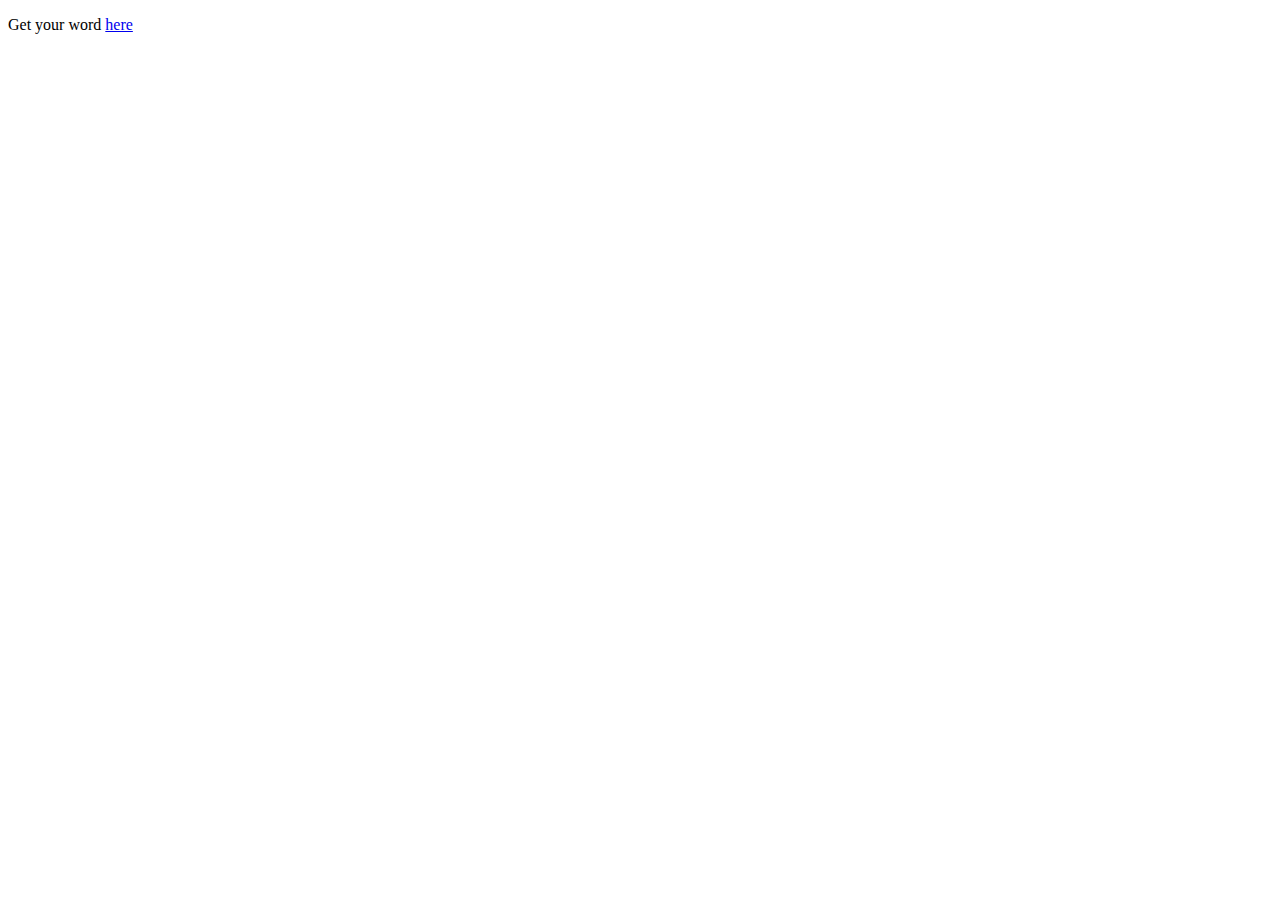
==== src/main/resources/static/index.html @ 777a654e "Initial commit" ====
<!DOCTYPE HTML>
<html>
<head>
    <title>Getting Started: Serving Web Content</title>
    <meta http-equiv="Content-Type" content="text/html; charset=UTF-8"/>
</head>
<body>
<p>Get your word <a href="/word">here</a></p>
</body>
</html>
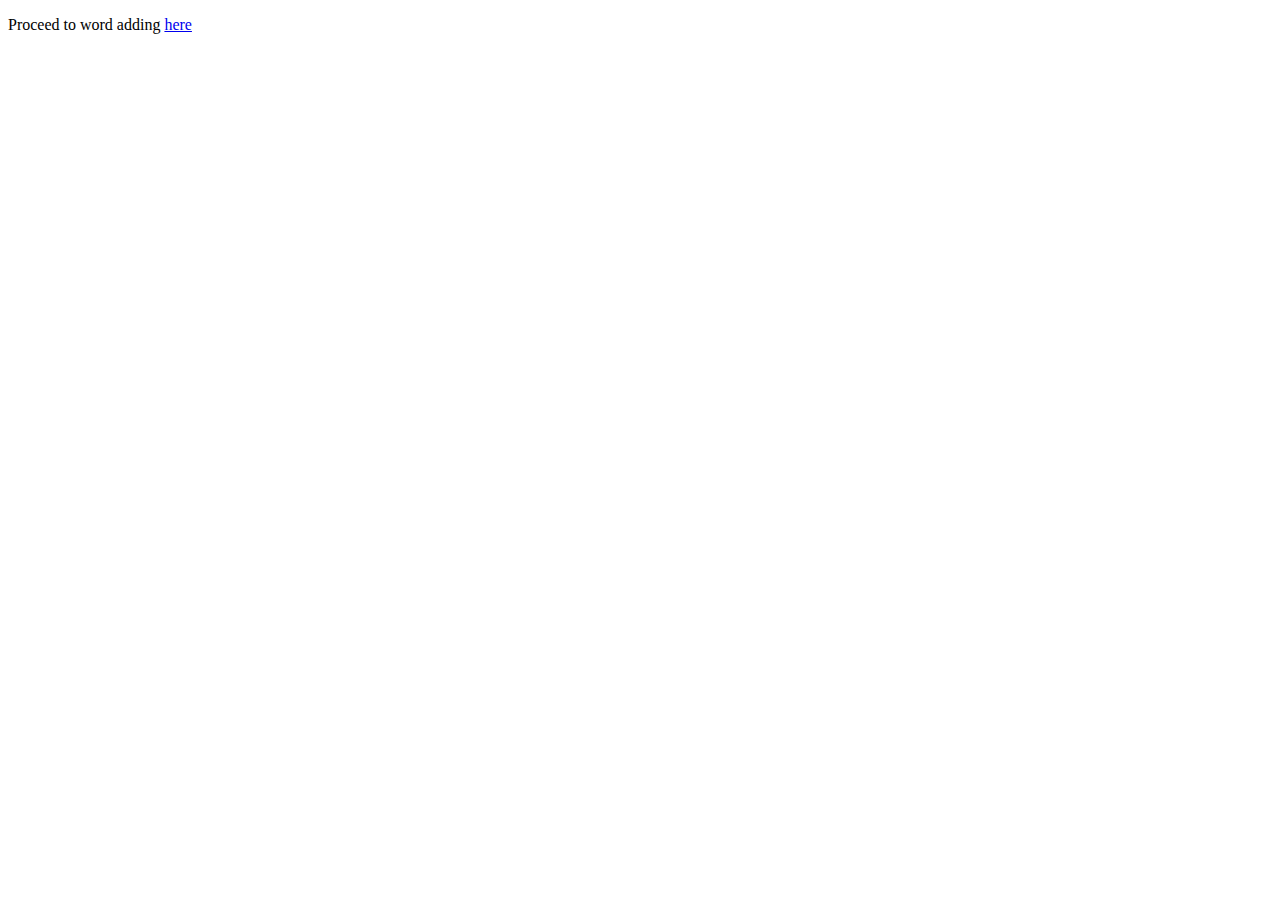
==== commit d438c336: "code cleanup" ====
--- a/src/main/resources/static/index.html
+++ b/src/main/resources/static/index.html
@@ -1,10 +1,10 @@
-<!DOCTYPE HTML>
-<html>
-<head>
-    <title>Getting Started: Serving Web Content</title>
-    <meta http-equiv="Content-Type" content="text/html; charset=UTF-8"/>
-</head>
-<body>
-<p>Get your word <a href="/word">here</a></p>
-</body>
+<!DOCTYPE HTML>
+<html>
+<head>
+    <title>Start page</title>
+    <meta http-equiv="Content-Type" content="text/html; charset=UTF-8"/>
+</head>
+<body>
+<p>Proceed to word adding <a href="/word">here</a></p>
+</body>
 </html>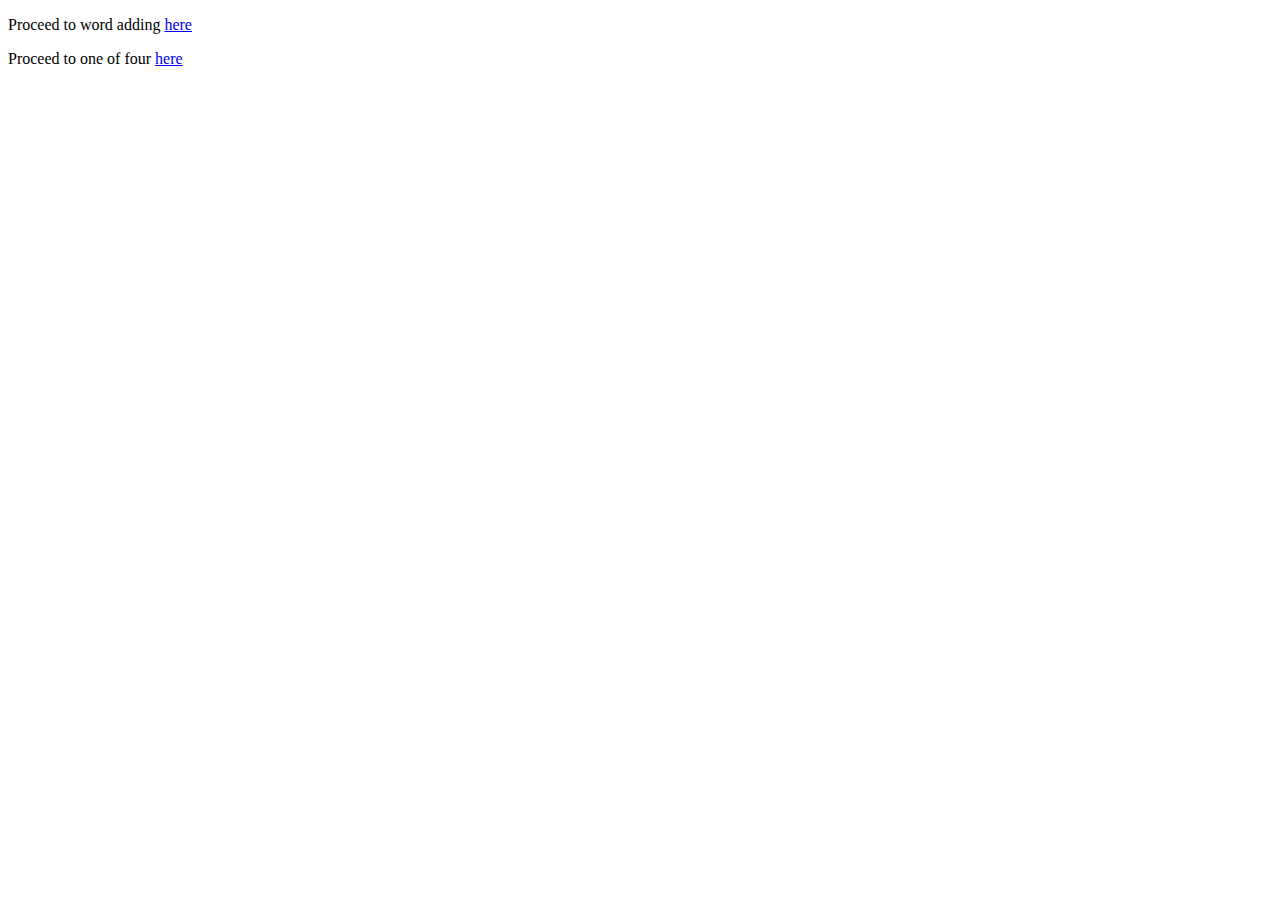
==== commit ca82d364: "Added fourWords basic logic" ====
--- a/src/main/resources/static/index.html
+++ b/src/main/resources/static/index.html
@@ -6,5 +6,6 @@
 </head>
 <body>
 <p>Proceed to word adding <a href="/word">here</a></p>
+<p>Proceed to one of four <a href="/fourWords">here</a></p>
 </body>
 </html>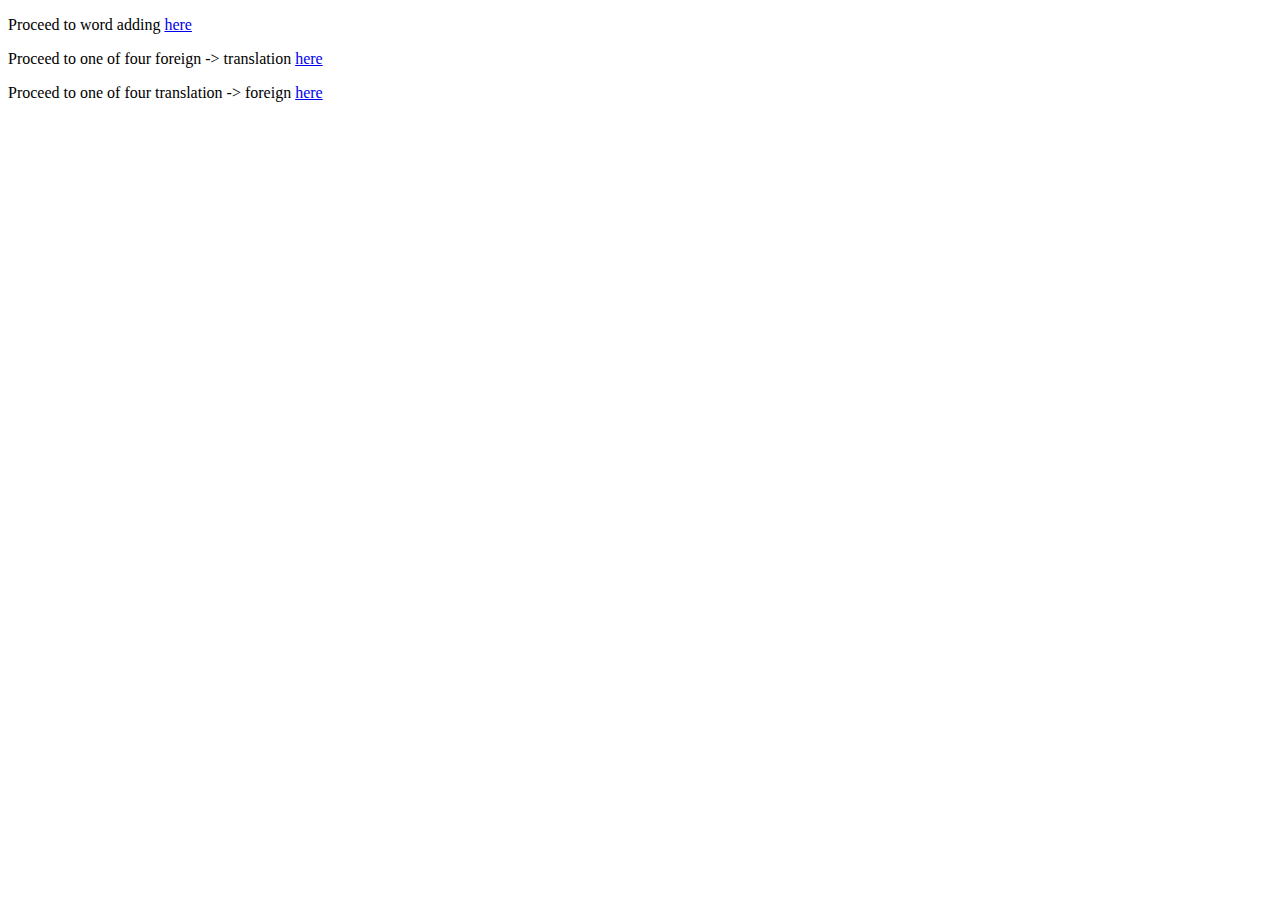
==== commit 08ef914a: "Decoupled four words logics" ====
--- a/src/main/resources/static/index.html
+++ b/src/main/resources/static/index.html
@@ -6,6 +6,7 @@
 </head>
 <body>
 <p>Proceed to word adding <a href="/word">here</a></p>
-<p>Proceed to one of four <a href="/fourWords">here</a></p>
+<p>Proceed to one of four foreign -> translation <a href="/fourWords/FT">here</a></p>
+<p>Proceed to one of four translation -> foreign <a href="/fourWords/TF">here</a></p>
 </body>
 </html>